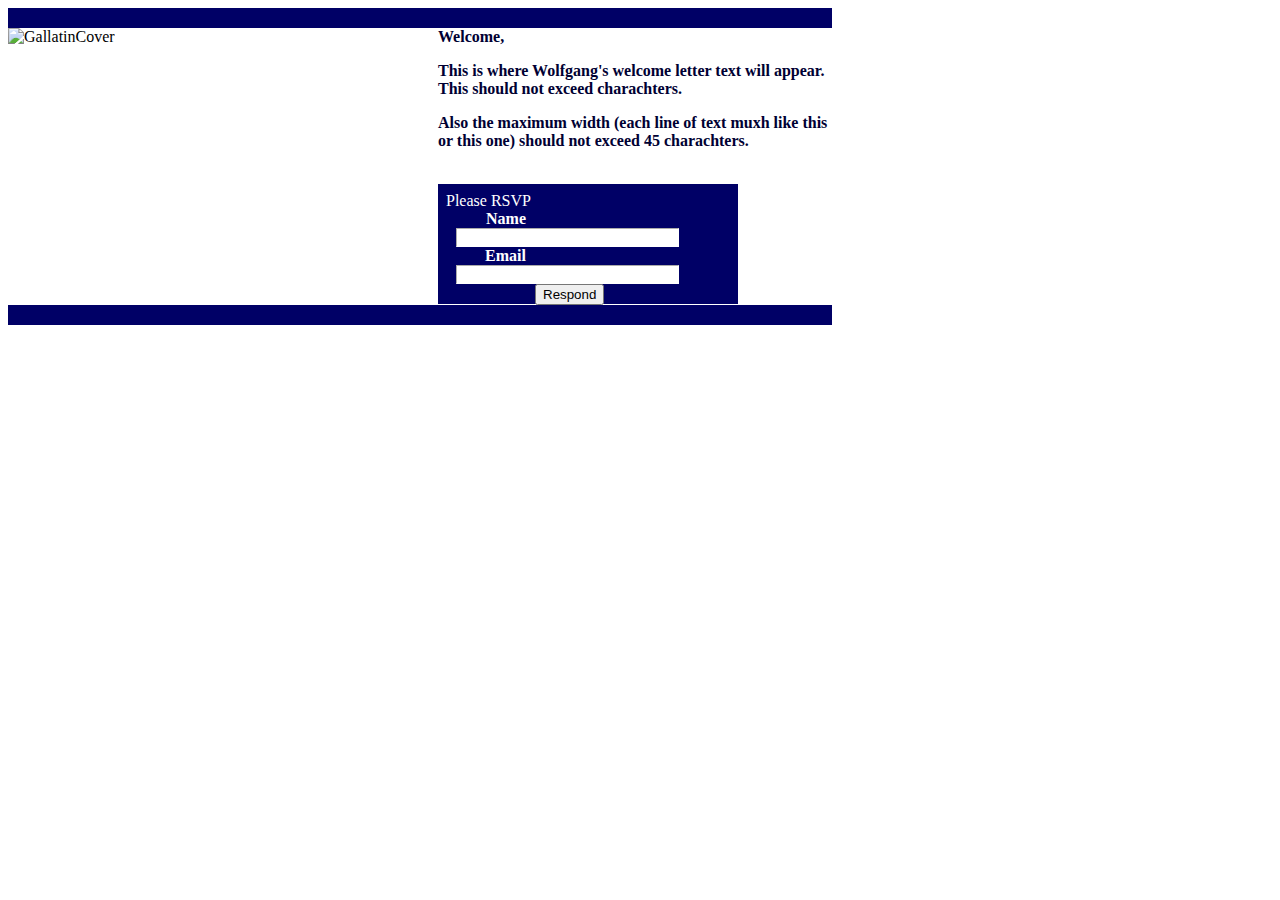
==== email.html @ d81e7153 "initial commit" ====
<!DOCTYPE html PUBLIC "-//W3C//DTD XHTML 1.0 Transitional//EN" "http://www.w3.org/TR/xhtml1/DTD/xhtml1-transitional.dtd">
<html>
<head>
    <meta content="text/html;charset=UTF-8" http-equiv="content-type" />
    <title></title>
</head>
<body>
<div id="main" style="float:left;">
    <!-- main image -->
    <div style="width:100%;background-color:#006;height:20px">&nbsp;</div>
    <div style="width:400px;margin-right:30px;float:left;">
        <img align="none" alt="GallatinCover" border="0" height="518" hspace="0" src="https://d77151eeba-custmedia.vresp.com/56c79dbf7c/GallatinCover.jpg" style="width: 400px; height: 518px;" title="GallatinCover" vspace="0" width="400" />
    </div>
    <div style="float:left;">
        <div style='font-family:"times new roman",times,serif;color:#000033;font-weight:bold'>
            Welcome,
            <p />
            This is where Wolfgang&#39;s welcome letter text will appear.&nbsp;<br />
            This should not exceed charachters.
            <p />
            Also the maximum width (each line of text muxh like this<br />
            or this one) should not exceed 45 charachters.<br />
            <br />
        </div>
        <div style="">
            <form method='get' action='http://talkelly.com/gallatin/rsvp.cfm' >
            <div style='background-color:#006;border-color:white;border-width:3px;width:300px;height:120px;'>
                <div style='padding:8px;'>
                    <div style='color:#FFF;font-family:"Times New Roman";'>Please RSVP</div>
                    <div style='float:left;'>
                        <div style='color:#FFF;font-family:"Times New Roman";float:left;width:80px;text-align:right;font-weight:bold;clear:both;'>Name</div>
                        <div style='float:left;padding-left:10px;clear:right;'><input type='text' name='name' size='25' style='border-color:#FFF;border-width:1px;'></div>
                        <div style='color:#FFF;font-family:"Times New Roman";float:left;width:80px;text-align:right;font-weight:bold;clear:both;'>Email</div>
                        <div style='float:left;padding-left:10px;clear:right;'><input type='text' name='email' size='25' style='border-color:#FFF;border-width:1px;'></div>
                        <div style='color:#FFF;font-family:"Times New Roman";float:left;width:80px;text-align:right;font-weight:bold;clear:both;'>&nbsp;</div>
                        <div style='float:left;padding-left:9px;clear:right;'><input type='submit' value='Respond'></div>
                    </div>
                </div>
            </div>
            </form>
        </div>
    </div>
    <div style="width:100%;background-color:#006;height:20px;float:left">&nbsp;</div>
</div>
</body>
</html>
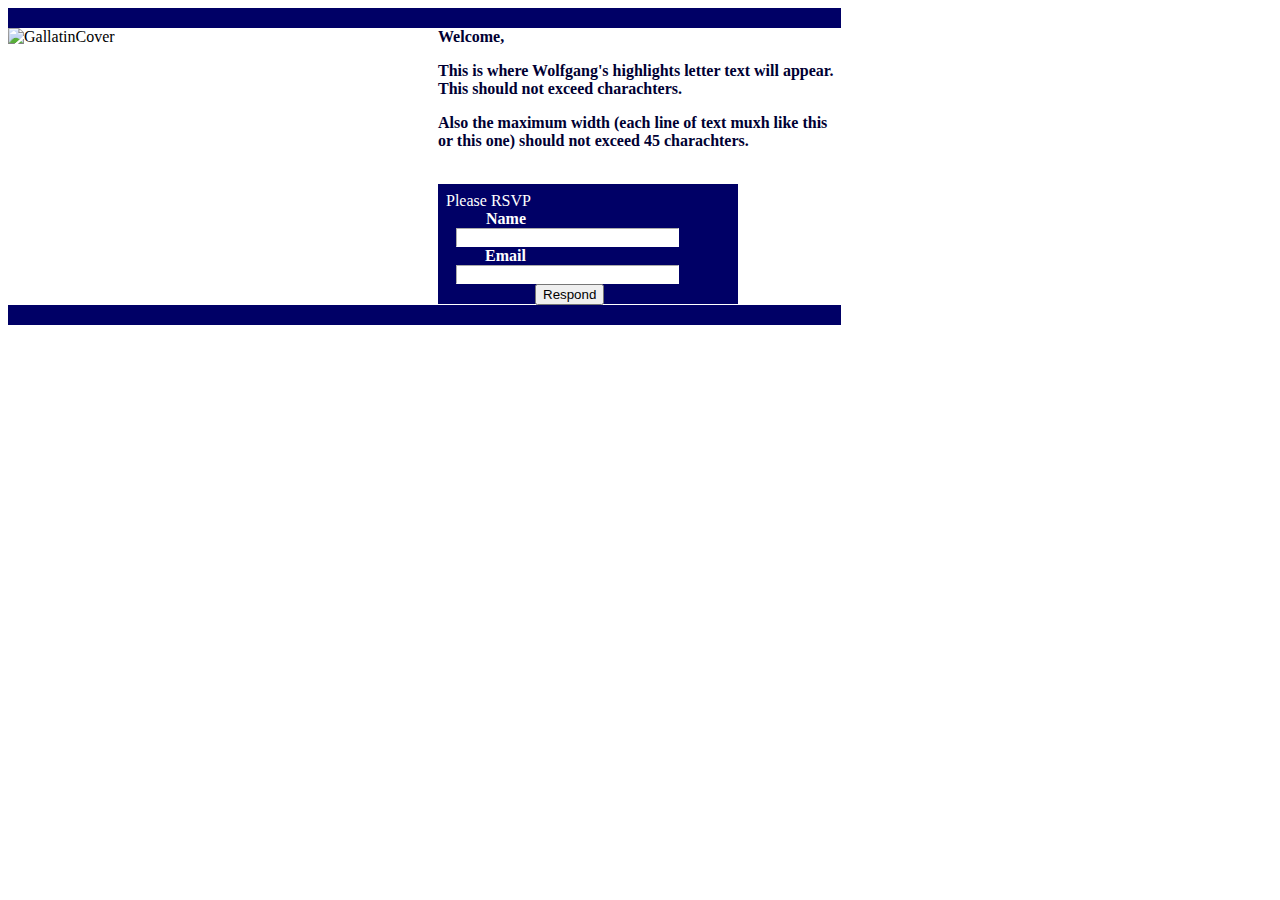
==== commit ad5c7db4: "prod changes based on PO feedback" ====
--- a/email.html
+++ b/email.html
@@ -15,7 +15,7 @@
         <div style='font-family:"times new roman",times,serif;color:#000033;font-weight:bold'>
             Welcome,
             <p />
-            This is where Wolfgang&#39;s welcome letter text will appear.&nbsp;<br />
+            This is where Wolfgang&#39;s highlights letter text will appear.&nbsp;<br />
             This should not exceed charachters.
             <p />
             Also the maximum width (each line of text muxh like this<br />
@@ -23,7 +23,7 @@
             <br />
         </div>
         <div style="">
-            <form method='get' action='http://talkelly.com/gallatin/rsvp.cfm' >
+            <form method='get' action='http://talkelly.com/register/rsvp.cfm' >
             <div style='background-color:#006;border-color:white;border-width:3px;width:300px;height:120px;'>
                 <div style='padding:8px;'>
                     <div style='color:#FFF;font-family:"Times New Roman";'>Please RSVP</div>
